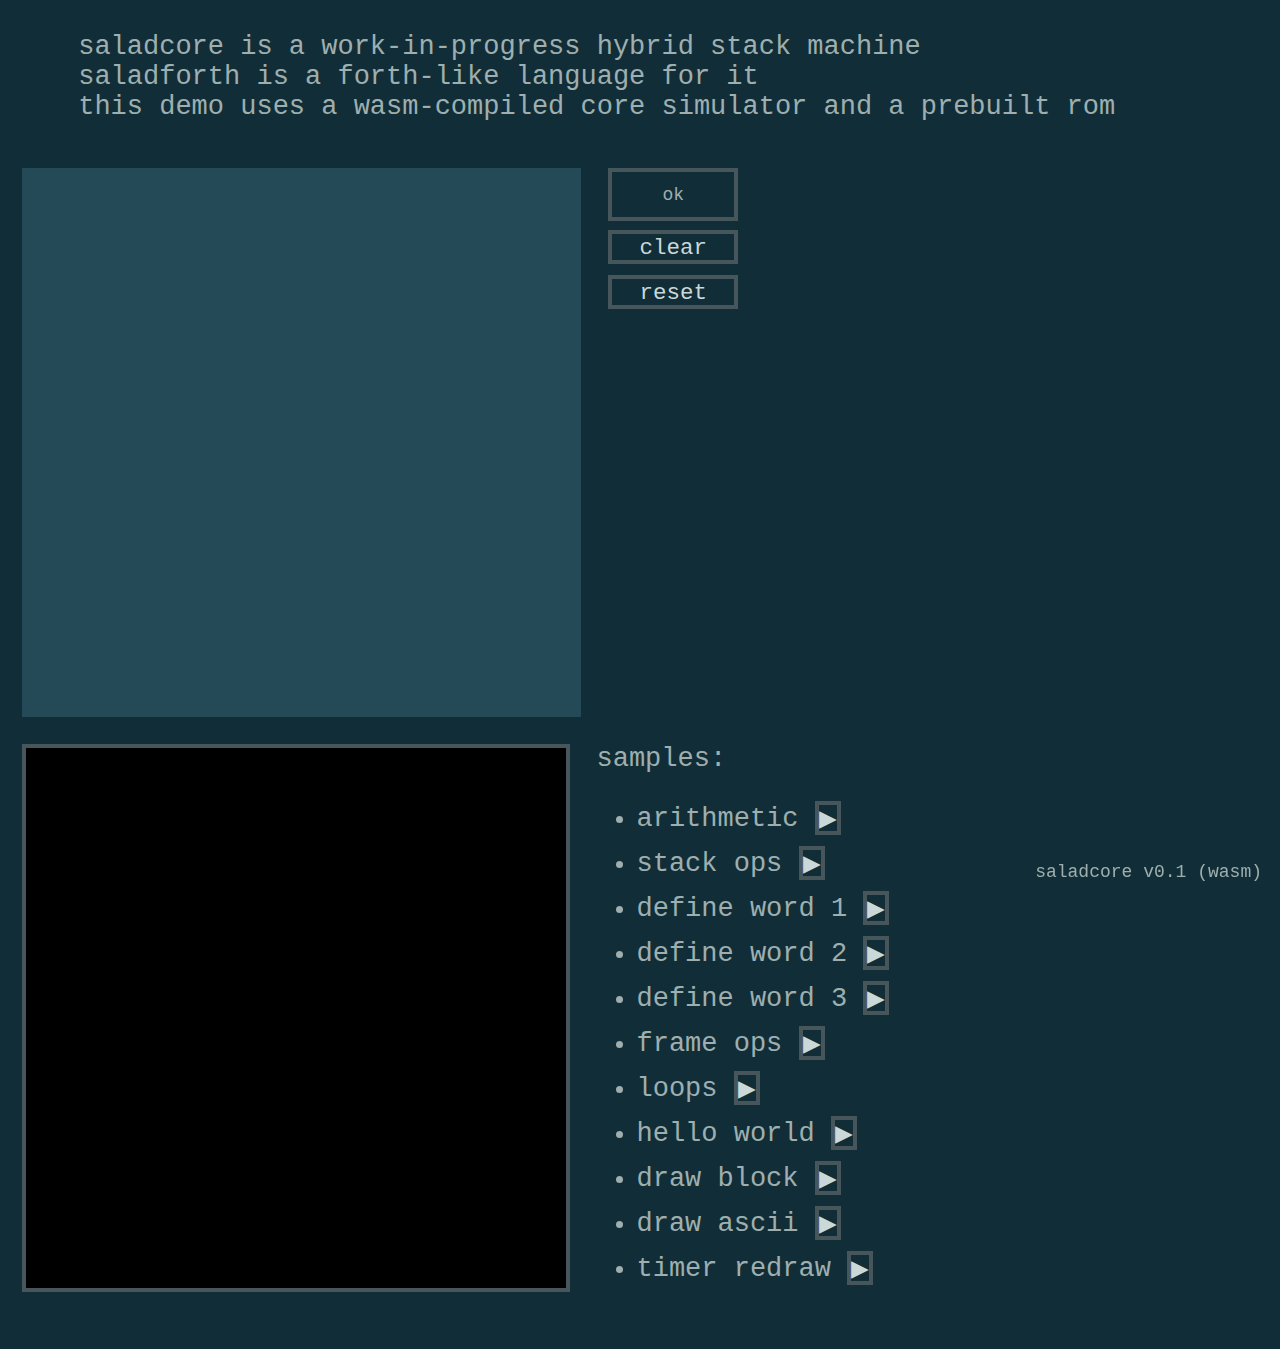
==== wasm/index.html @ 8a68f1bb "Initial sources" ====
<!DOCTYPE html>
<html>
<head>
    <title>Saladcore demo</title>
    <link rel="shortcut icon" href="data:image/x-icon;," type="image/x-icon">
    <link rel="stylesheet" href="style.css" />
</head>
<body>
    <pre style="padding: 0.2em;">
    saladcore is a work-in-progress hybrid stack machine
    saladforth is a forth-like language for it
    this demo uses a wasm-compiled core simulator and a prebuilt rom </pre>
    </h4>
    <div class="row">
        <div id="term-box" class="col"></div>
        <div id="state-box" class="col">
            <div id="state"></div>
            <button onclick="clear_term(this)"
               title="Clear term" >clear</button>
            <button onclick="reset_core(this)"
               title="Reset core" >reset</button>
            <table id="stack"></table>
            <div id="stack_more" hidden>...</div>
        </div>
        <canvas id="display" class="col"></canvas>
        <div id="guide" class="col"></div>
    </div>
    <div style="position: fixed; bottom: 1em; right:1em; font-size: 2vmin;">
        saladcore v0.1 (wasm)
    </div>
    <script src="main.js"></script>
</body>

<script>
    async function init(rom) {
        let wasm_imports={js_io_write,js_io_read,js_error}
        // init wasm module
        const { instance } = await WebAssembly.instantiateStreaming(
            fetch("salad.wasm"), {env:wasm_imports}
        );
        wasm_core = instance.exports

        // load rom into memory
        load_rom(rom)
        // also runs reset code
        wasm_core.saladcore_js_init()

        document.onkeydown = function(e) {
            const ascii = handled_keys[event.key]
            if (ascii) {
                //console.log(event.key)
                if (ascii == 8) // bksp
                    serial_send_to_dev(ascii)
                else
                    keypad_press(ascii)
            }
        }
        document.onkeypress = function (e) {
            e = e || window.event;
            //console.log(e.keyCode)
            var key = e.keyCode
            var ascii = key == 13 ? 10 : key // map cr to lf
            serial_send_to_dev(ascii)
        }

        // setup periodic redraw
        setInterval(function() {
            update_canvas()
            wasm_core.saladcore_js_int(2)
            exec_wrap()
        }, frame_time_ms)
    }
    fetch_rom(rom => init(rom))
    fetch_guide()
    set_error(null)
  </script>

</html>
---- wasm/style.css ----
body {
    background-color: #112e38;
    color: #9faeae;
    font-family: monospace;
    font-size: 3vmin;
}

pre {
    white-space: pre-wrap;
}

.row {
    display: flex;
    flex-wrap: wrap;
    width: 100%;
}

.col {
    margin: 0.5em;
}

button {
    width: 100%;
    height: 1.5em;
    border: 0.5vmin solid #46565a;
    background-color: #112e38;
    color: #cad8d9;
    margin-bottom: 0.5em;
    font-family: monospace;
    font-size: 2.5vmin;
    cursor: pointer;
}

button:hover {
    background: #9faeae;
}

.tinybtn {
    width: auto;
    display: inline-block;
    padding: 0px;
}

#term-box {
    width:34ch;
    height:60vmin;
    padding: 0.5vmin;
    white-space: pre-wrap;
    overflow-y: scroll;
    background-color: #254a57;
    color: #9faeae;
    scrollbar-color: #9faeae #61777c;
}

#state-box {
    width: 8ch;
    text-align: center;
}

#state {
    min-height: 2.5em;
    border: 0.5vmin solid #46565a;
    font-size: 2vmin;
    display: flex;
    justify-content: center;
    align-content: center;
    flex-direction: column;
    margin-bottom: 0.5em;
}

.state-ok {
    color: #9faeae;
}

.state-error {
    color: #fa5750;
}

#stack {
    border-collapse: collapse;
    color: #859900;
    width: 100%;
}

#stack > tr {
    border: 0.25vmin solid #46565a;
}

#display {
    width: 60vmin;
    height: 60vmin;
    image-rendering: pixelated;
    border-style: solid;
    border-width: 0.5vmin;
    border-color: #46565a;
}

#guide {
    min-width: 35vmin;
    list-style:none;
}
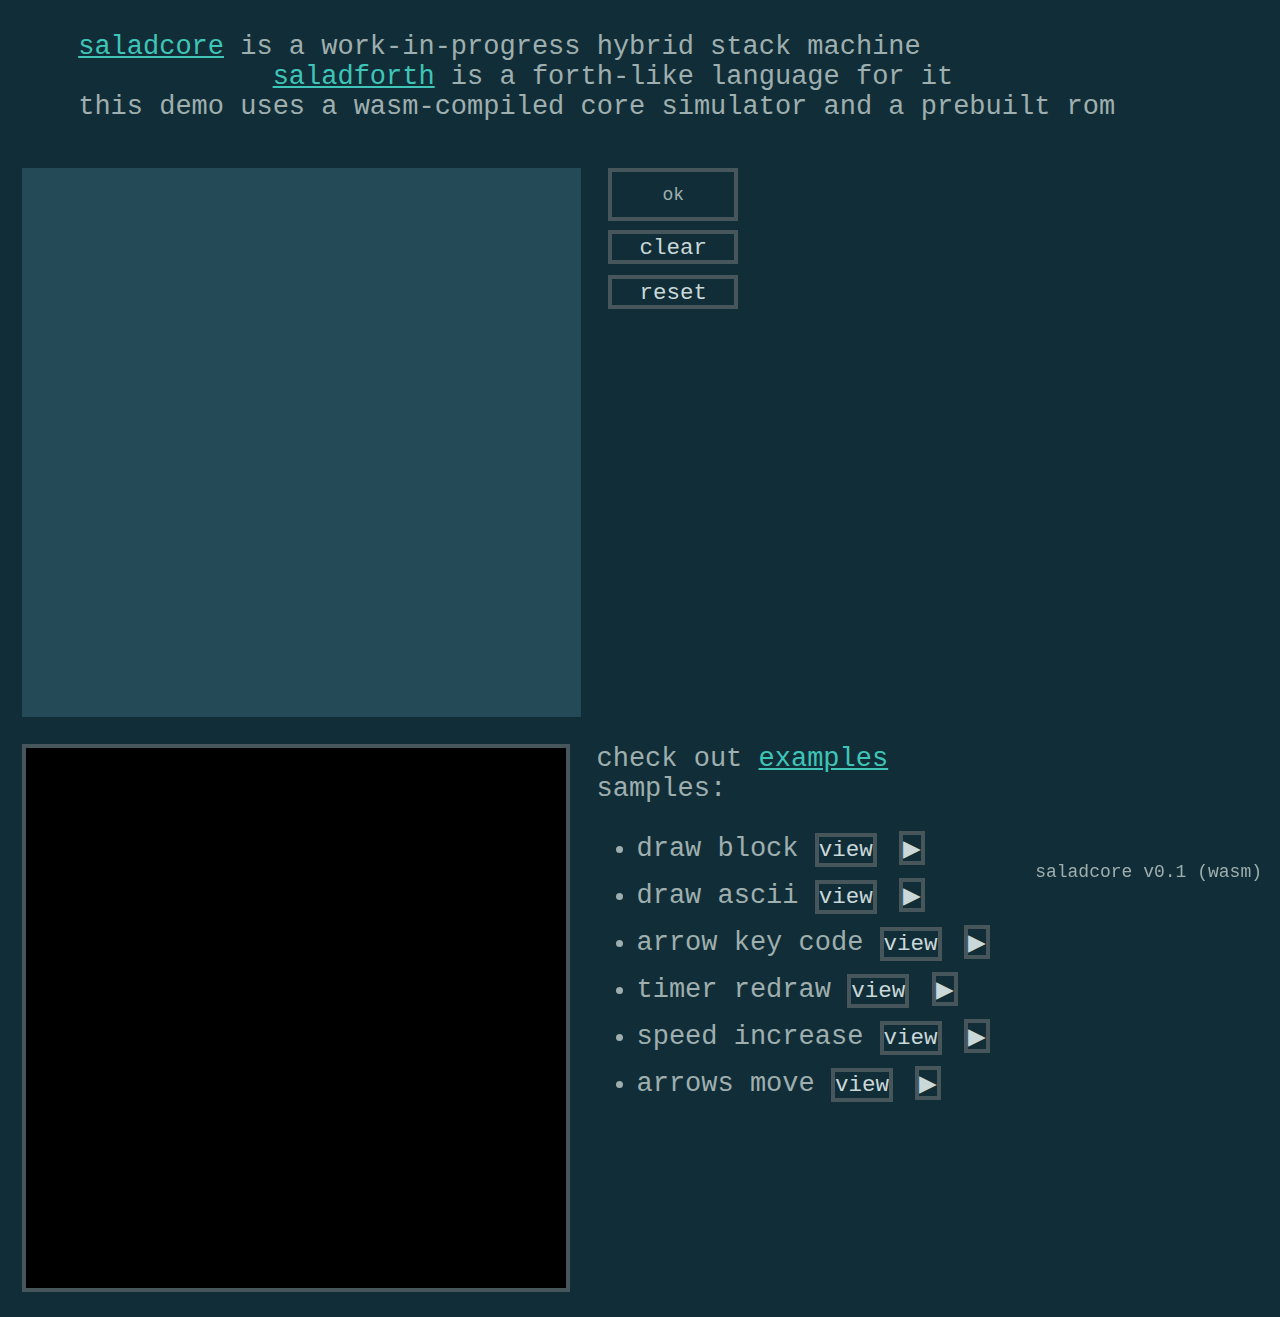
==== commit 9a431cee: "simplify min/max ; samples rewrite ; manual key repeat" ====
--- a/wasm/index.html
+++ b/wasm/index.html
@@ -7,8 +7,8 @@
 </head>
 <body>
     <pre style="padding: 0.2em;">
-    saladcore is a work-in-progress hybrid stack machine
-    saladforth is a forth-like language for it
+    <a href="https://github.com/VsGab/saladcore/blob/main/csim/README.md">saladcore</a> is a work-in-progress hybrid stack machine
+                <a href="https://github.com/VsGab/saladcore/blob/main/fth/README.md">saladforth</a> is a forth-like language for it
     this demo uses a wasm-compiled core simulator and a prebuilt rom </pre>
     </h4>
     <div class="row">
@@ -49,18 +49,28 @@
             const ascii = handled_keys[event.key]
             if (ascii) {
                 //console.log(event.key)
-                if (ascii == 8) // bksp
+                if (ascii == 8) {
+                    // backspace
                     serial_send_to_dev(ascii)
-                else
+                } else if (!key_is_repeated(ascii)) {
                     keypad_press(ascii)
+                    key_repeat_on(ascii)
+                }
             }
         }
+
+        document.onkeyup = function(e) {
+            const ascii = handled_keys[event.key]
+            if (ascii) key_repeat_off(ascii)
+        }
+
         document.onkeypress = function (e) {
             e = e || window.event;
             //console.log(e.keyCode)
             var key = e.keyCode
             var ascii = key == 13 ? 10 : key // map cr to lf
             serial_send_to_dev(ascii)
+            e.preventDefault()
         }
 
         // setup periodic redraw
--- a/wasm/style.css
+++ b/wasm/style.css
@@ -7,6 +7,10 @@
 
 pre {
     white-space: pre-wrap;
+}
+
+a {
+    color: #3fc5b7;
 }
 
 .row {
@@ -39,6 +43,7 @@
     width: auto;
     display: inline-block;
     padding: 0px;
+    margin-right: 1em;
 }
 
 #term-box {
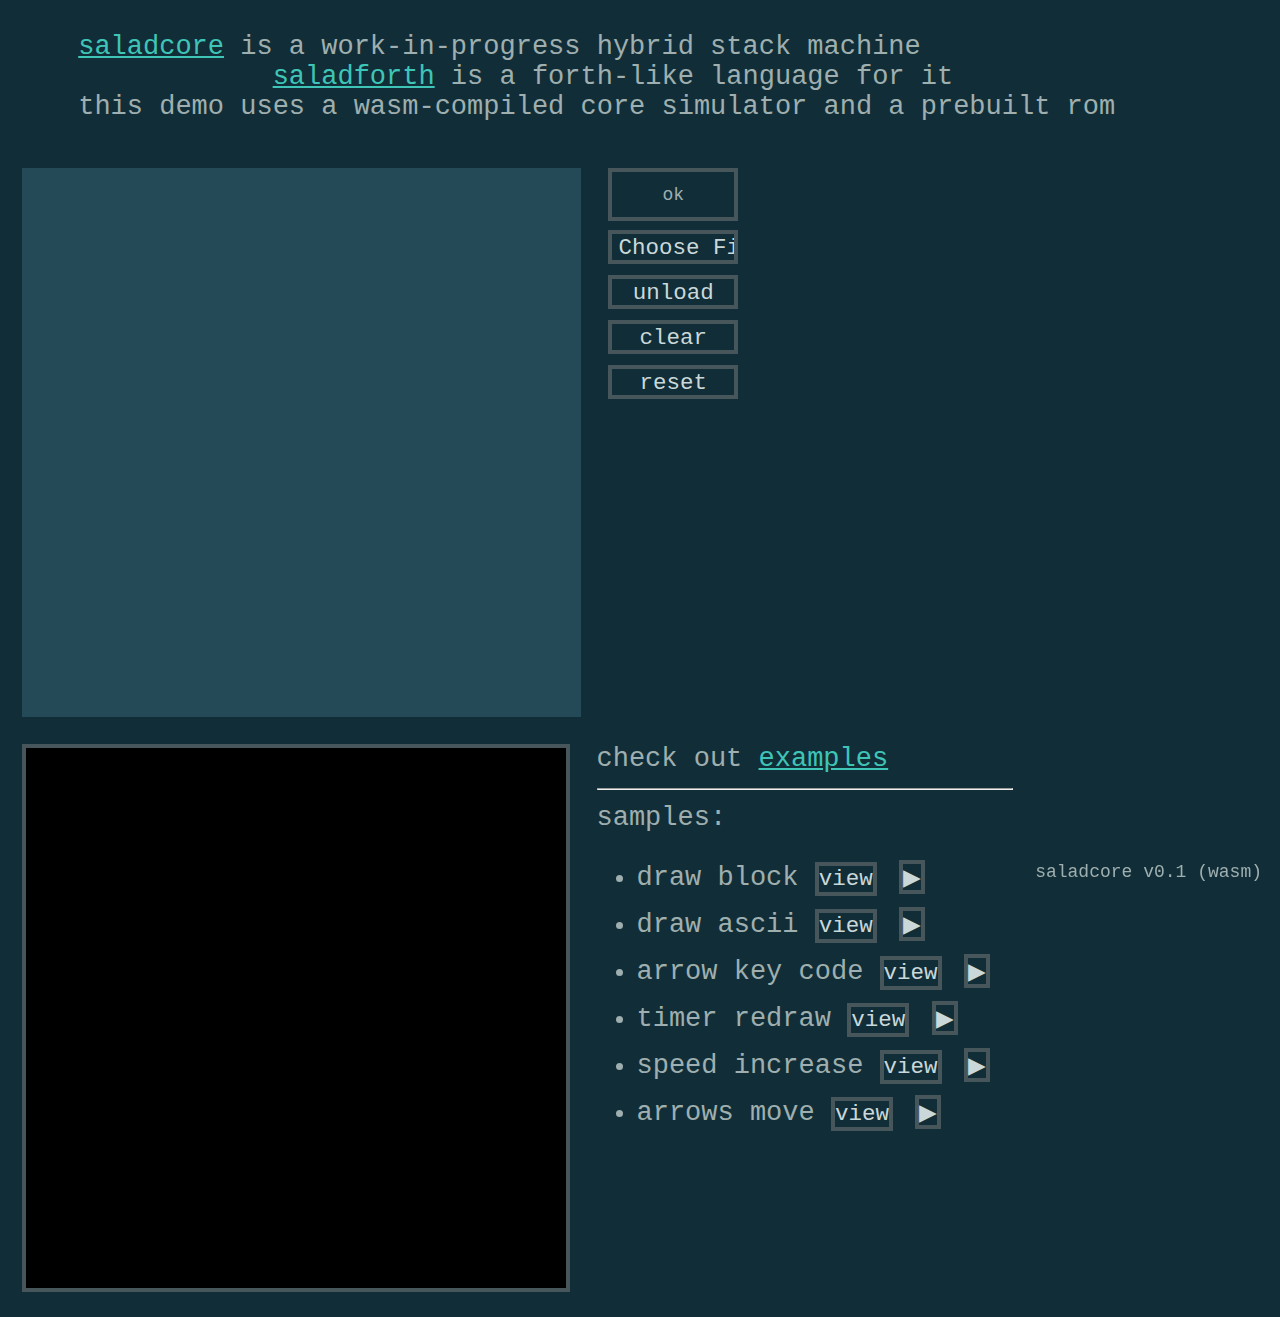
==== commit f48b6dee: "added file loader ; minor other improvements" ====
--- a/wasm/index.html
+++ b/wasm/index.html
@@ -15,12 +15,17 @@
         <div id="term-box" class="col"></div>
         <div id="state-box" class="col">
             <div id="state"></div>
+            <input type="file" onchange="load_file(this)"
+               title="Load source" />
+            <button onclick="unload_file(this)"
+               id="unload-btn"
+               title="Unload source" >unload</button>
             <button onclick="clear_term(this)"
                title="Clear term" >clear</button>
             <button onclick="reset_core(this)"
-               title="Reset core" >reset</button>
+               title="Reset core, rerun source" >reset</button>
             <table id="stack"></table>
-            <div id="stack_more" hidden>...</div>
+            <div id="stack_more" class="hidden">...</div>
         </div>
         <canvas id="display" class="col"></canvas>
         <div id="guide" class="col"></div>
--- a/wasm/style.css
+++ b/wasm/style.css
@@ -11,6 +11,31 @@
 
 a {
     color: #3fc5b7;
+}
+
+input[type=file] {
+    width: 100%;
+    color: #112e38;
+    cursor: pointer;
+}
+
+input[type=file]::file-selector-button {
+    width: 100%;
+    height: 1.5em;
+    border: 0.5vmin solid #46565a;
+    background-color: #112e38;
+    color: #cad8d9;
+    margin-bottom: 0.5em;
+    font-family: monospace;
+    font-size: 2.5vmin;
+}
+
+.src-loaded {
+    border-color: #859900;
+}
+
+.hidden {
+    display: none;
 }
 
 .row {
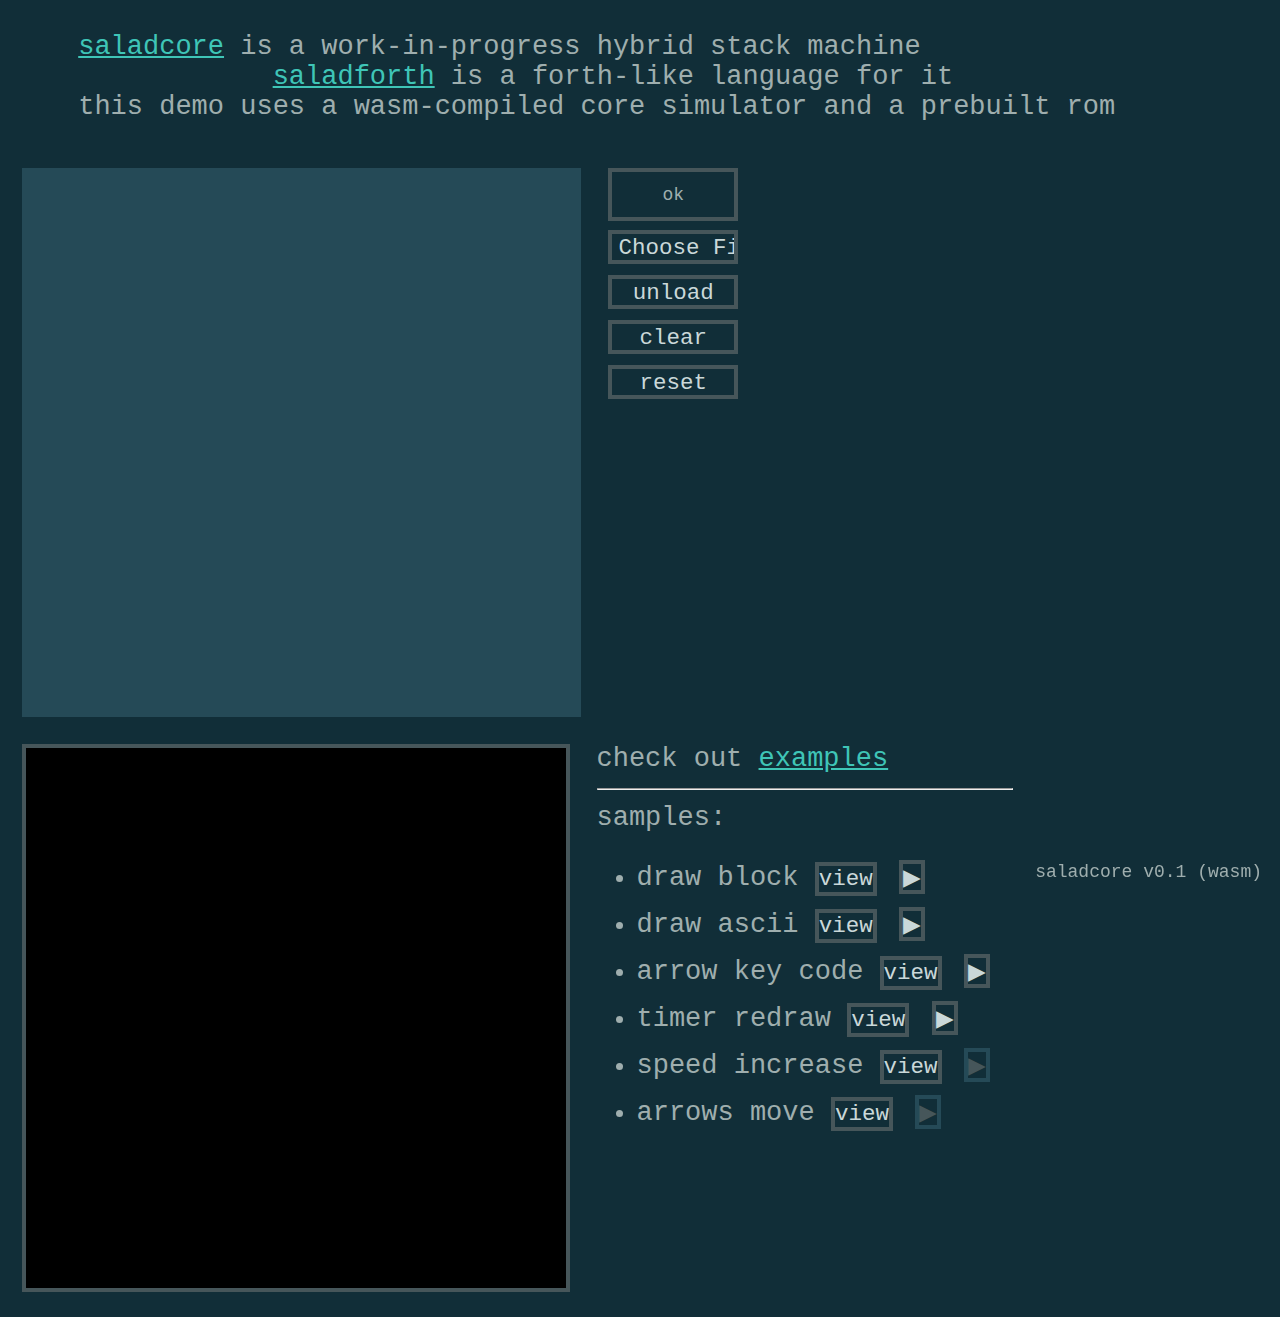
==== commit c047db40: "fix scroll on up/down ; add sample deps" ====
--- a/wasm/index.html
+++ b/wasm/index.html
@@ -61,12 +61,16 @@
                     keypad_press(ascii)
                     key_repeat_on(ascii)
                 }
+                e.preventDefault()
             }
         }
 
         document.onkeyup = function(e) {
             const ascii = handled_keys[event.key]
-            if (ascii) key_repeat_off(ascii)
+            if (ascii) {
+                key_repeat_off(ascii)
+                e.preventDefault()
+            }
         }
 
         document.onkeypress = function (e) {
--- a/wasm/style.css
+++ b/wasm/style.css
@@ -57,11 +57,16 @@
     margin-bottom: 0.5em;
     font-family: monospace;
     font-size: 2.5vmin;
+}
+
+button:hover:enabled {
+    background: #9faeae;
     cursor: pointer;
 }
 
-button:hover {
-    background: #9faeae;
+button:disabled {
+    border-color: #254a57;
+    color: #46565a;
 }
 
 .tinybtn {
